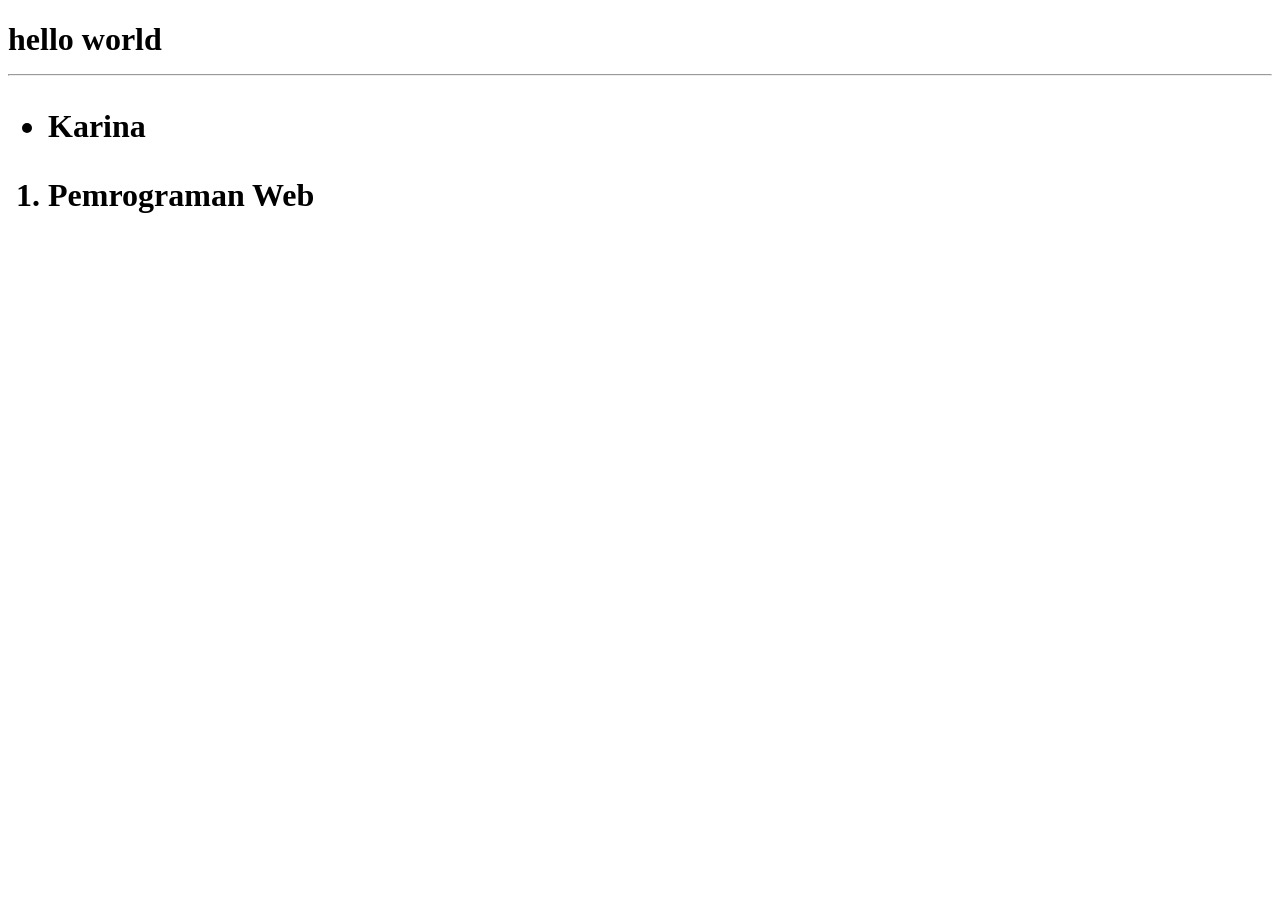
==== index.html @ 89fc5855 "Pertemuan 1" ====
<!DOCTYPE html>


<html>
    <head>
        <title>Pertemuan 1</title>
    </head>
    <body>
        <h1>
            hello world
            <hr />

            <ul>
                <li>
                    Karina
                </li>
            </ul>
            <ol>
                <li>
                    Pemrograman Web
                </li>
            </ol>
        </h1>
    </body>
</html>
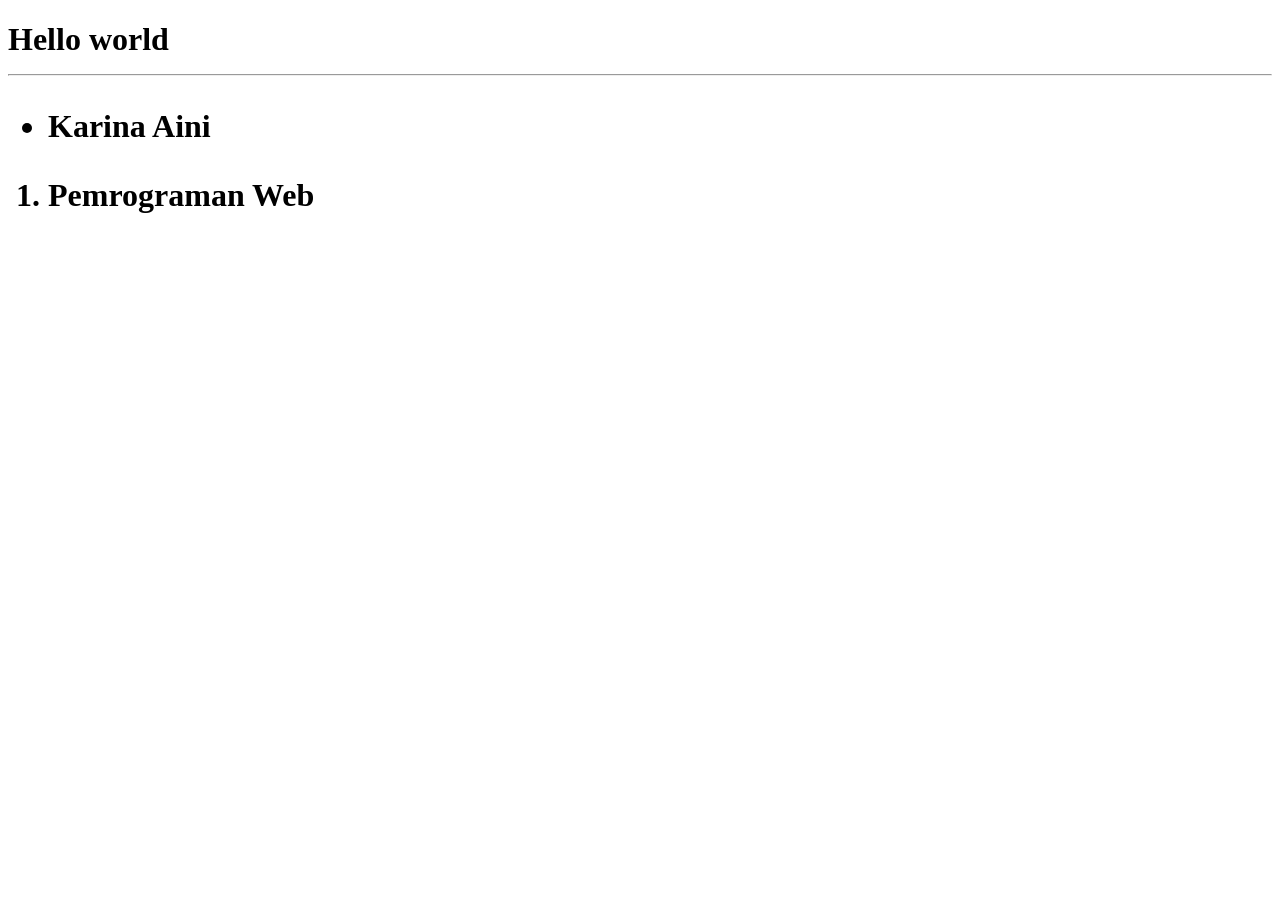
==== commit 03e3ce62: "folder pertemuan 2 3 4" ====
--- a/index.html
+++ b/index.html
@@ -7,12 +7,12 @@
     </head>
     <body>
         <h1>
-            hello world
+            Hello world
             <hr />
 
             <ul>
                 <li>
-                    Karina
+                    Karina Aini
                 </li>
             </ul>
             <ol>
